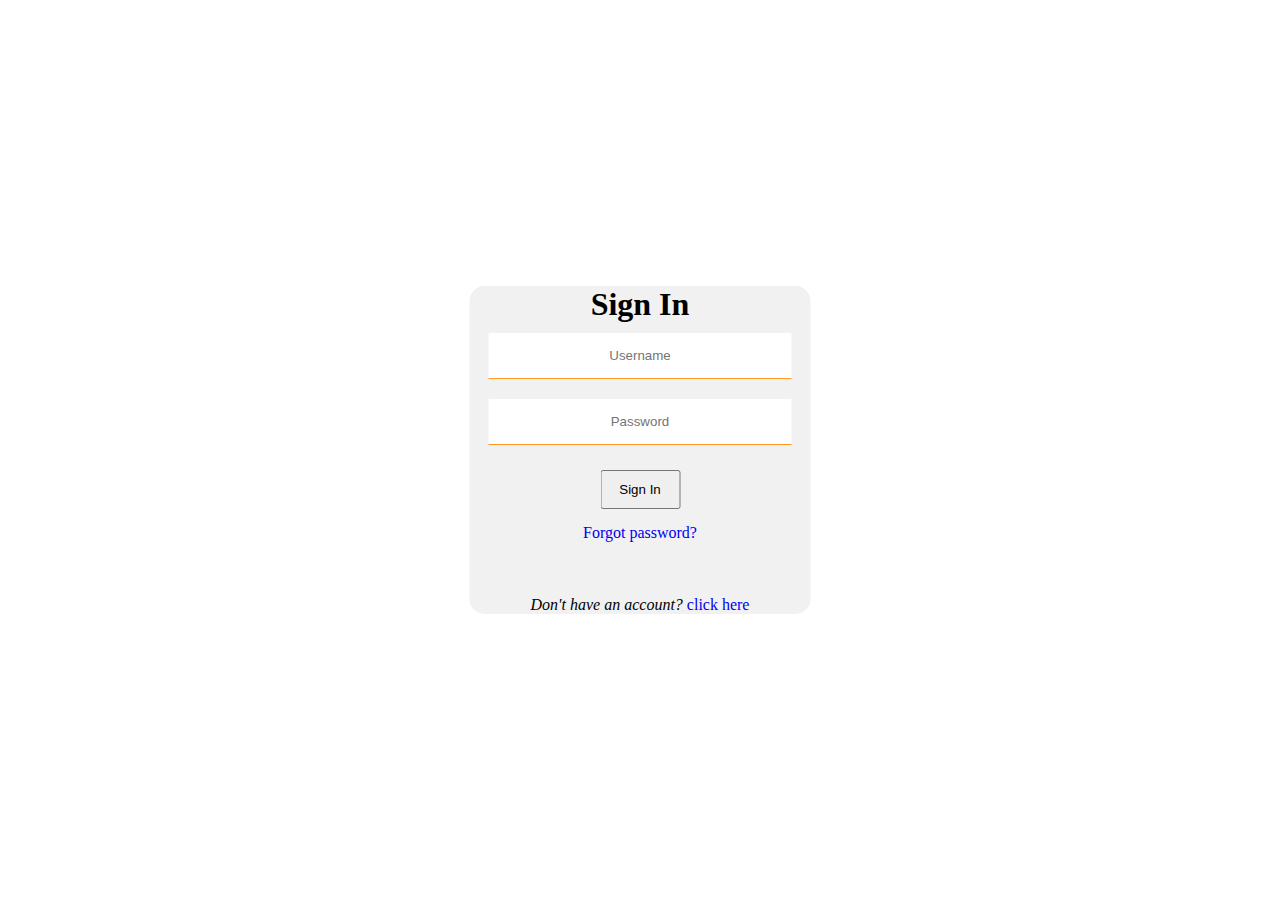
==== index.html @ a5815a1f "{" ====
<!DOCTYPE html>
<html lang="en">
<head>
    <meta charset="UTF-8">
    <meta http-equiv="X-UA-Compatible" content="IE=edge">
    <meta name="viewport" content="width=device-width, initial-scale=1.0">
    <title>Sign In</title>
    <link rel="stylesheet" href="./css/signin.css">
    <link rel = "icon" href = "./assets/download.jfif" type = "image/x-icon"> 
</head>
<body>
    <form action="./assets/home.html" method="POST" >
        <div class="container">
            <h1>Sign In</h1>
            <label for="name"></label>
            <input type="text" id="name" name="name" placeholder="Username" required>
            <br>
            <input type="password" id="pwd" name="pwd" placeholder="Password" required >
            <button id="signupButton" onclick="handleSubmit()" >Sign In</button>
            <br>
            <span class="forgotpwd">
                <a href="../assets/forgotpwd.html">Forgot password?</a>
            </span>
            <br>
            <br>
            <br>
            <br>
            <span class="signinLink">
                <i>Don't have an account?</i>
                <a href="./assets/signup.html">click here</a>
            </span>
        </div>
    </form>
    <script src="./js/index.js"></script>
</body>
</html>
---- css/signin.css ----
*{
    padding: 0;
    margin: 0;
  }
  form{
      text-align: center;
      position: absolute;
      top: 50%;
      left: 50%;
      transform: translate(-50%, -50%);
      background: #f1f1f1;
      border-radius: 15px;
         
  }

    input[type=text], input[type=email], input[type=tel],input[type=file] ,input[type=password] {
      width: 80%;
      padding: 15px;
      border: none;
      text-align: center;
      margin: 10px;
      cursor: pointer;
      border-bottom: 1px groove  RGB(250,153,36);
    }
   .forgotpwd{
     
     margin: 30px;
     text-decoration: none;
     color: black;
   }
    #signupButton{
      padding: 10px;
      margin: 15px;
      width: 80px;
    }
    #signupButton:hover{
      background-color:RGB(250,153,36);
      border-radius: 15px;
      cursor: pointer;
    }
    span a{
      text-decoration: none ;
    }
    .signinLink{
      margin: 10px;
    }

@media only screen and (max-width: 600px) {
        body {
          background-color: red;

        }
        
      }
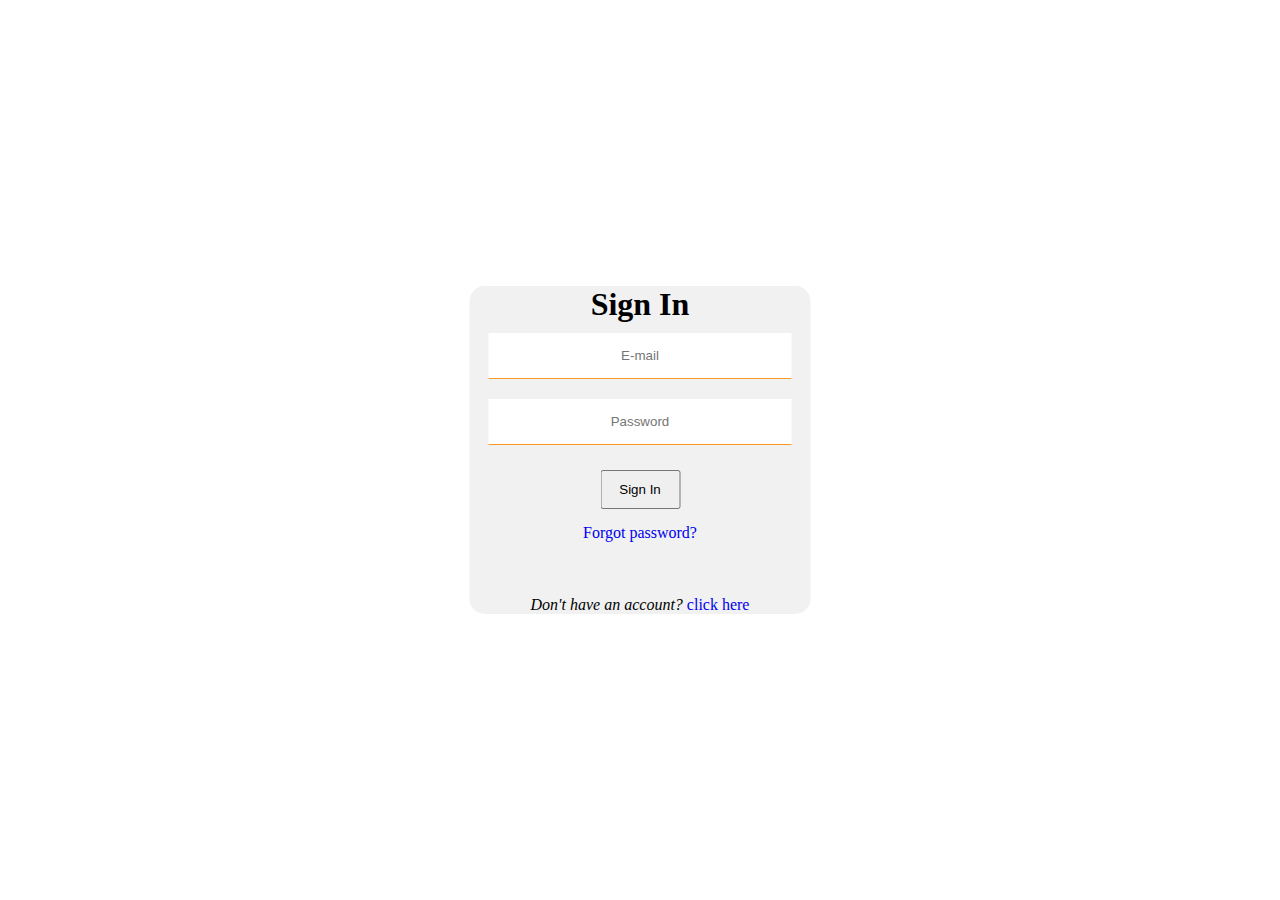
==== commit 51fed452: "{scroll fixed}" ====
--- a/index.html
+++ b/index.html
@@ -9,14 +9,14 @@
     <link rel = "icon" href = "./assets/download.jfif" type = "image/x-icon"> 
 </head>
 <body>
-    <form action="./assets/home.html" method="POST" >
+    <form action="./assets/home.html" >
         <div class="container">
             <h1>Sign In</h1>
-            <label for="name"></label>
-            <input type="text" id="name" name="name" placeholder="Username" required>
+            <label for="email"></label>
+            <input type="email" id="email" name="email" placeholder="E-mail" required>
             <br>
             <input type="password" id="pwd" name="pwd" placeholder="Password" required >
-            <button id="signupButton" onclick="handleSubmit()" >Sign In</button>
+            <button id="signupButton" onclick='getInfo()' >Sign In</button>
             <br>
             <span class="forgotpwd">
                 <a href="../assets/forgotpwd.html">Forgot password?</a>
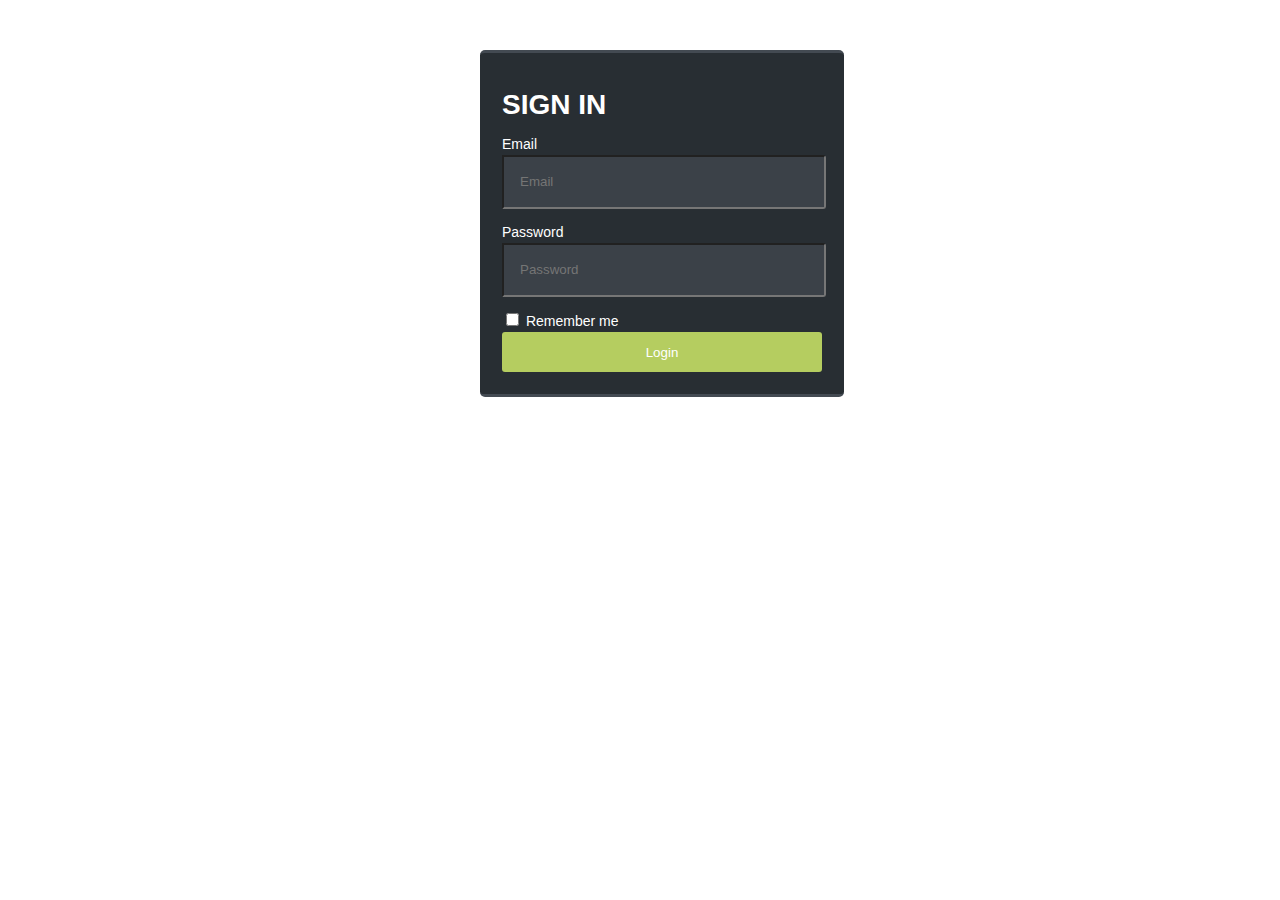
==== commit ef2669ed: "{pagePackedProperly}(Signup&InRemoved)=validation" ====
--- a/index.html
+++ b/index.html
@@ -5,32 +5,32 @@
     <meta http-equiv="X-UA-Compatible" content="IE=edge">
     <meta name="viewport" content="width=device-width, initial-scale=1.0">
     <title>Sign In</title>
-    <link rel="stylesheet" href="./css/signin.css">
+    <link rel="stylesheet" href="./css/validation.css">
     <link rel = "icon" href = "./assets/download.jfif" type = "image/x-icon"> 
 </head>
 <body>
-    <form action="./assets/home.html" >
-        <div class="container">
-            <h1>Sign In</h1>
-            <label for="email"></label>
-            <input type="email" id="email" name="email" placeholder="E-mail" required>
-            <br>
-            <input type="password" id="pwd" name="pwd" placeholder="Password" required >
-            <button id="signupButton" onclick='getInfo()' >Sign In</button>
-            <br>
-            <span class="forgotpwd">
-                <a href="../assets/forgotpwd.html">Forgot password?</a>
-            </span>
-            <br>
-            <br>
-            <br>
-            <br>
-            <span class="signinLink">
-                <i>Don't have an account?</i>
-                <a href="./assets/signup.html">click here</a>
-            </span>
-        </div>
-    </form>
-    <script src="./js/index.js"></script>
+    <div class="login">
+        <form name='form-login'>
+    
+            <h1>SIGN IN</h1>
+    
+            <label for="userName">Email</label>
+            <input type="email" id="userName" placeholder="Email" required>
+    
+            <label for="userPw">Password</label>
+            <input type="password" id= "userPw" placeholder="Password" required>
+    
+            <div id="remember">
+                <input type="checkbox" value="lsRememberMe" id="rememberMe"
+                       style="display: inline-block;">
+                <label>Remember me</label>
+            </div>
+    
+            <input id= "login_btn" type="submit" value="Login" onclick="check()">
+    
+        </form>
+    </div>
+    
+    <script src="./js/validation.js"></script>
 </body>
 </html>--- a/css/validation.css
+++ b/css/validation.css
@@ -0,0 +1,81 @@
+@charset "utf-8";
+@import url(http://weloveiconfonts.com/api/?family=fontawesome);
+
+[class*="fontawesome-"]:before {
+  font-family: 'FontAwesome', sans-serif;
+}
+
+body {
+  background: white;
+  color: white;
+  font: 87.5%/1.5em 'Open Sans', sans-serif;
+  margin: 0;
+}
+
+p {
+  line-height: 1.5em;
+}
+
+after { clear: both; }
+
+.login {
+  margin: 50px auto;
+  width: 320px;
+}
+
+.login form {
+  margin: auto;
+  padding: 22px 22px 22px 22px;
+  width: 100%;
+  border-radius: 5px;
+  background: #282e33;
+  border-top: 3px solid #434a52;
+  border-bottom: 3px solid #434a52;
+}
+
+.login form span {
+  background-color: #363b41;
+  border-radius: 3px 0px 0px 3px;
+  border-right: 3px solid #434a52;
+  color: #606468;
+  display: block;
+  float: left;
+  line-height: 50px;
+  text-align: center;
+  width: 50px;
+  height: 50px;
+}
+
+.login form input[type="email"],input[type="text"], input[type="tel"] {
+  background-color: #3b4148;
+  border-radius: 0px 3px 3px 0px;
+  color: #a9a9a9;
+  margin-bottom: 1em;
+  padding: 0 16px;
+  width: 90%;
+  height: 50px;
+}
+
+.login form input[type="password"] {
+  background-color: #3b4148;
+  border-radius: 0px 3px 3px 0px;
+  color: #a9a9a9;
+  margin-bottom: 1em;
+  padding: 0 16px;
+  width: 90%;
+  height: 50px;
+}
+
+.login form input[type="submit"] {
+  background: #b5cd60;
+  border: 0;
+  width: 100%;
+  height: 40px;
+  border-radius: 3px;
+  color: white;
+  cursor: pointer;
+  transition: background 0.3s ease-in-out;
+}
+#login form input[type="submit"]:hover {
+  background: #16aa56;
+}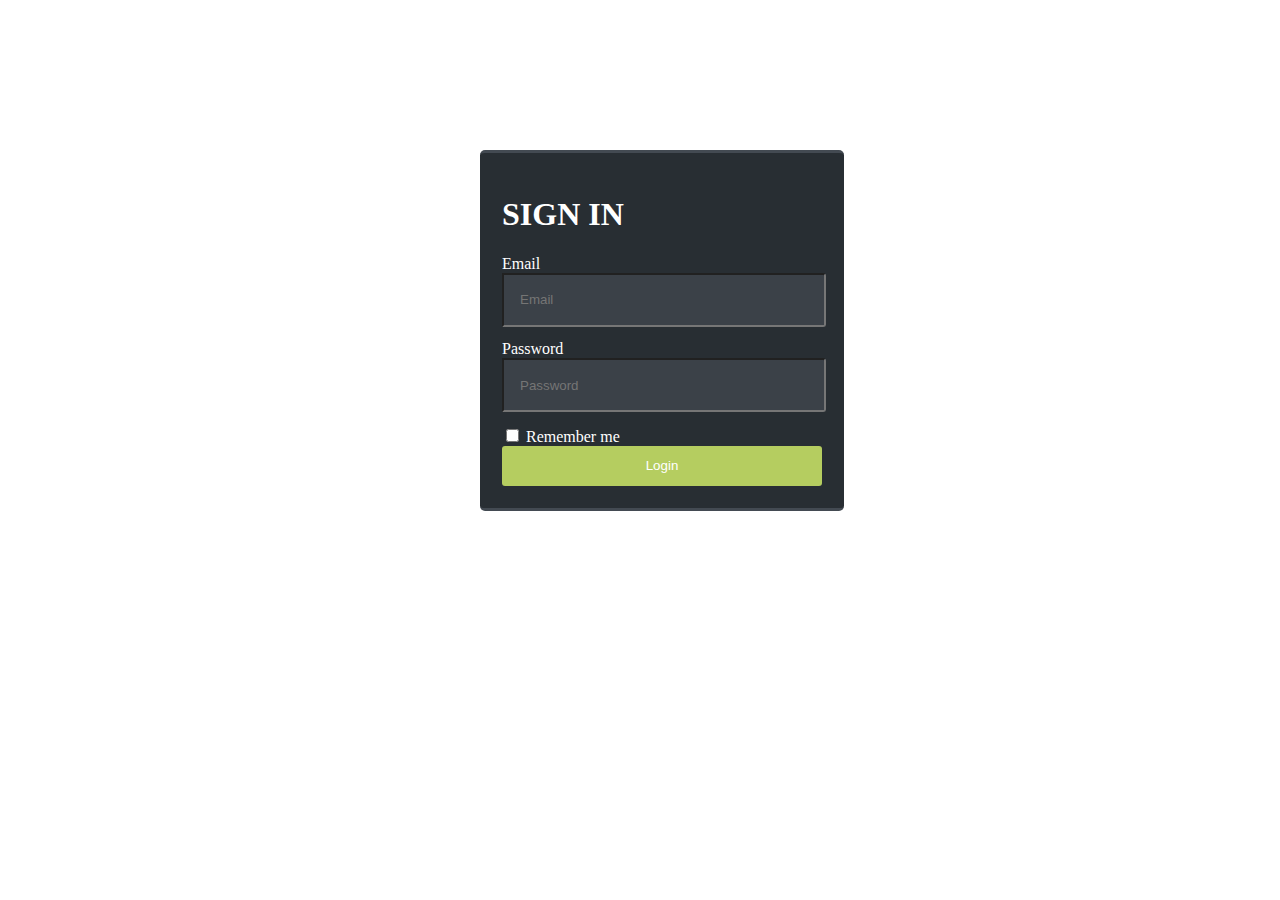
==== commit ff42f31e: "{session storage added}" ====
--- a/index.html
+++ b/index.html
@@ -15,10 +15,10 @@
             <h1>SIGN IN</h1>
     
             <label for="userName">Email</label>
-            <input type="email" id="userName" placeholder="Email" required>
+            <input type="email" id="email" placeholder="Email" required>
     
             <label for="userPw">Password</label>
-            <input type="password" id= "userPw" placeholder="Password" required>
+            <input type="password" id= "pwd" placeholder="Password" required>
     
             <div id="remember">
                 <input type="checkbox" value="lsRememberMe" id="rememberMe"
@@ -26,11 +26,12 @@
                 <label>Remember me</label>
             </div>
     
-            <input id= "login_btn" type="submit" value="Login" onclick="check()">
+            <input id= "login_btn" type="submit" value="Login" onclick="signin()">
     
         </form>
     </div>
     
-    <script src="./js/validation.js"></script>
+   
 </body>
+<script src="./js/validation.js"></script>
 </html>--- a/css/validation.css
+++ b/css/validation.css
@@ -8,7 +8,6 @@
 body {
   background: white;
   color: white;
-  font: 87.5%/1.5em 'Open Sans', sans-serif;
   margin: 0;
 }
 
@@ -21,6 +20,7 @@
 .login {
   margin: 50px auto;
   width: 320px;
+  margin-top: 150px;
 }
 
 .login form {
@@ -31,6 +31,7 @@
   background: #282e33;
   border-top: 3px solid #434a52;
   border-bottom: 3px solid #434a52;
+  margin-top: 100px;
 }
 
 .login form span {
@@ -78,4 +79,11 @@
 }
 #login form input[type="submit"]:hover {
   background: #16aa56;
+}
+@media only screen and (max-width: 620px) {
+  .login form {
+  border: 5px solid #FFFF00;
+  text-align: center;
+  margin-top: 500px;
+  }
 }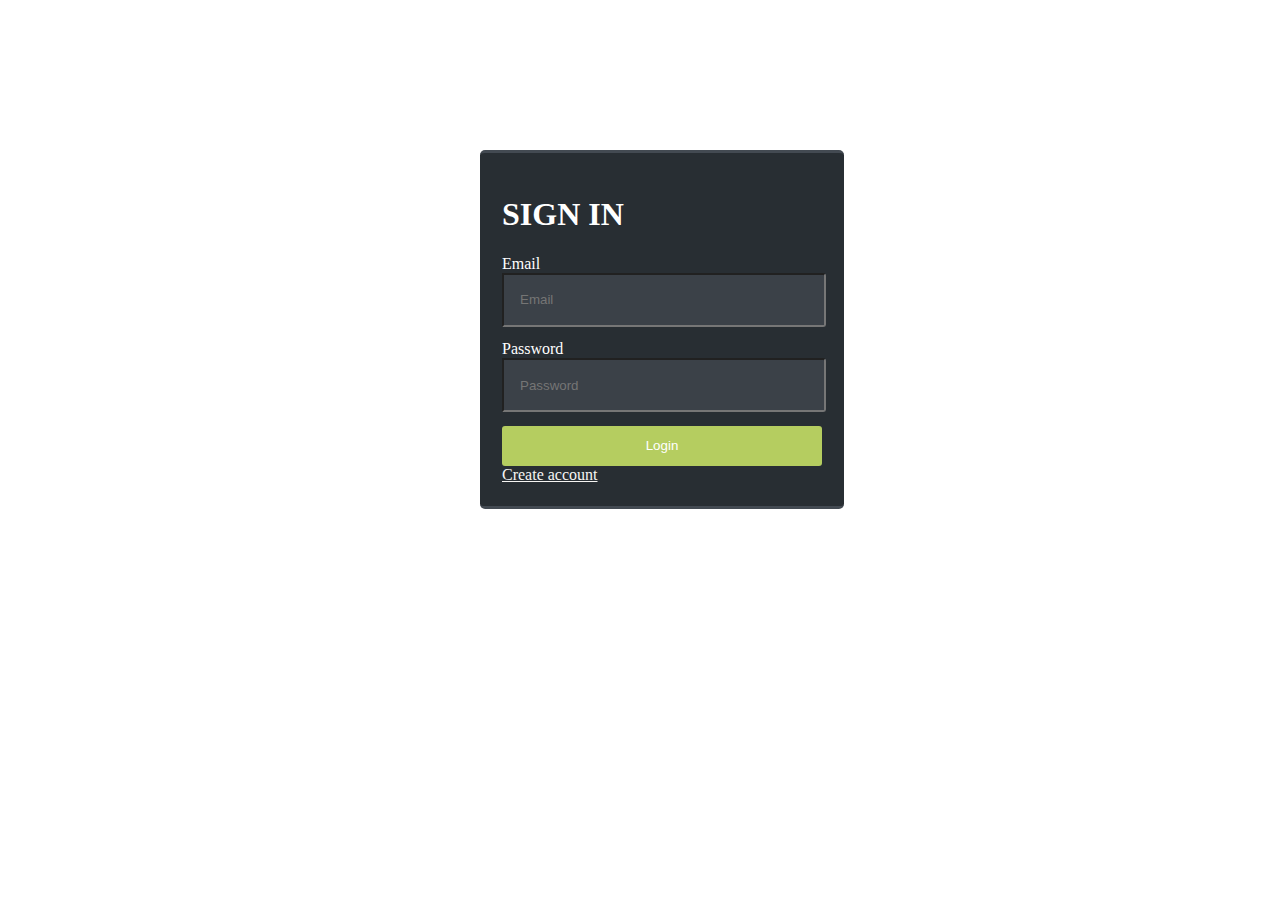
==== commit a5de7e6f: "{last commit} (validation)" ====
--- a/index.html
+++ b/index.html
@@ -9,29 +9,19 @@
     <link rel = "icon" href = "./assets/download.jfif" type = "image/x-icon"> 
 </head>
 <body>
-    <div class="login">
-        <form name='form-login'>
-    
+    <div class="login" >
+        <form name='form-login' action="./home.html">
             <h1>SIGN IN</h1>
-    
             <label for="userName">Email</label>
             <input type="email" id="email" placeholder="Email" required>
-    
             <label for="userPw">Password</label>
             <input type="password" id= "pwd" placeholder="Password" required>
-    
-            <div id="remember">
-                <input type="checkbox" value="lsRememberMe" id="rememberMe"
-                       style="display: inline-block;">
-                <label>Remember me</label>
-            </div>
-    
             <input id= "login_btn" type="submit" value="Login" onclick="signin()">
-    
+            <a style="color: #F6F5F3;" href="./signup.html">Create account</a>
         </form>
     </div>
     
    
 </body>
-<script src="./js/validation.js"></script>
+<script src="validation.js"></script>
 </html>--- a/css/validation.css
+++ b/css/validation.css
@@ -47,7 +47,7 @@
   height: 50px;
 }
 
-.login form input[type="email"],input[type="text"], input[type="tel"] {
+.login form input[type="email"],input[type="text"], input[type="tel"], input[type="file"] {
   background-color: #3b4148;
   border-radius: 0px 3px 3px 0px;
   color: #a9a9a9;
